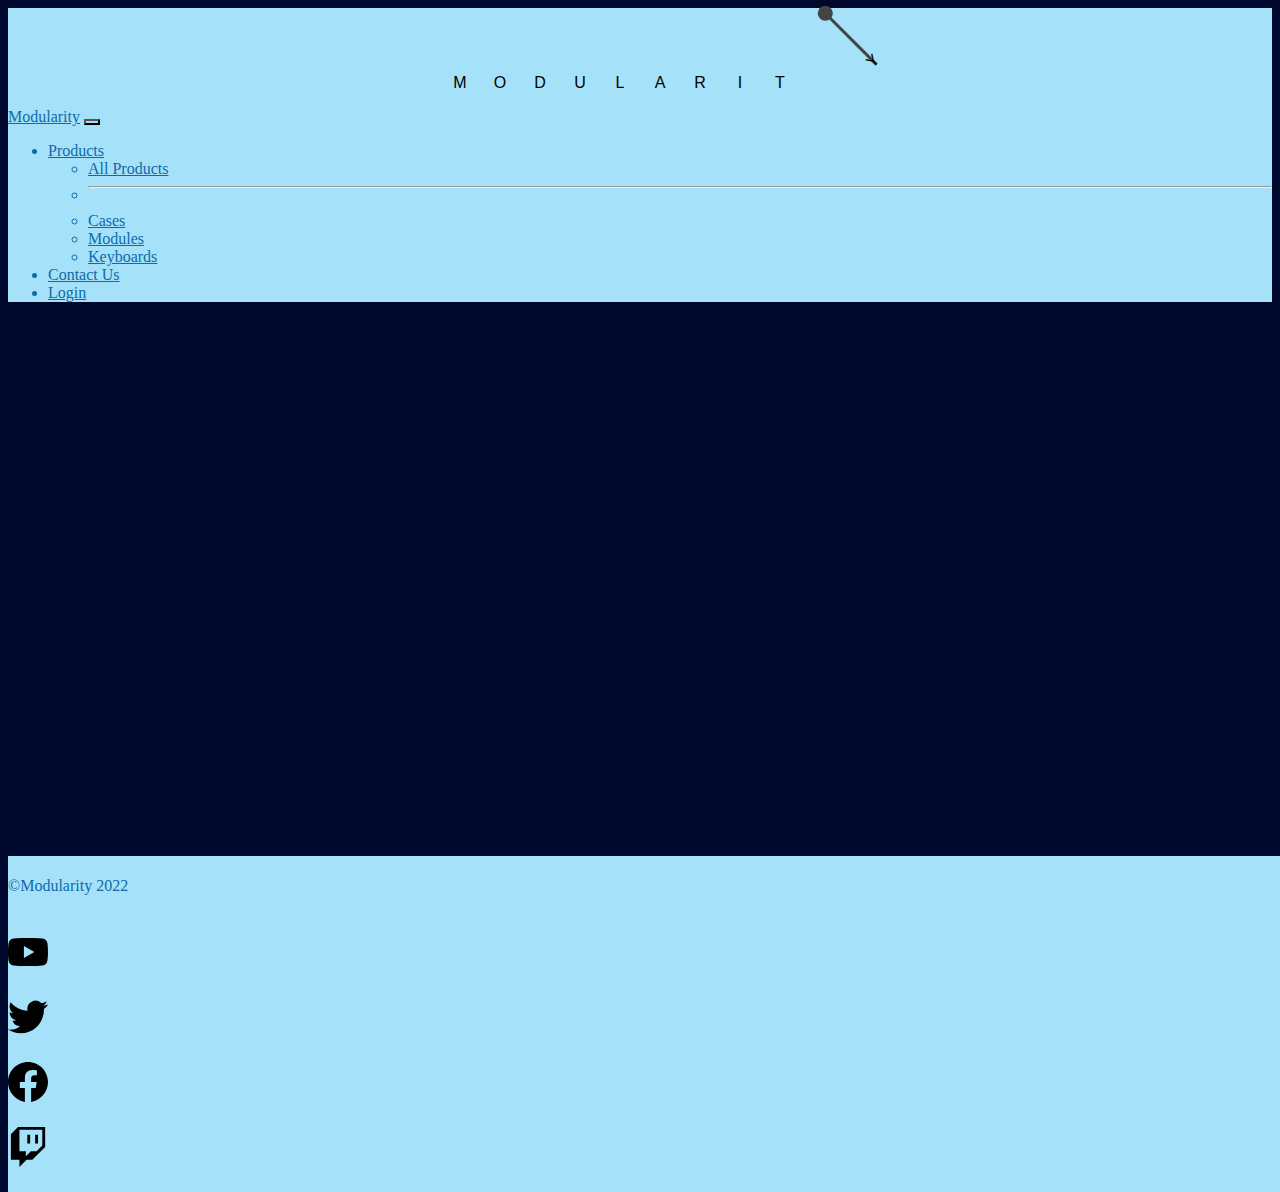
==== contactus.html @ bd4cca7f "finalized login form" ====
<!DOCTYPE html>
<html lang="en">
    <head>
        <meta charset="UTF-8">
        <meta http-equiv="X-UA-Compatible" content="IE=edge">
        <meta name="viewport" content="width=device-width, initial-scale=1.0">
        <link href="https://cdn.jsdelivr.net/npm/bootstrap@5.1.3/dist/css/bootstrap.min.css" rel="stylesheet" integrity="sha384-1BmE4kWBq78iYhFldvKuhfTAU6auU8tT94WrHftjDbrCEXSU1oBoqyl2QvZ6jIW3" crossorigin="anonymous">
        <link href="./assets/css/styles.css" rel="stylesheet">
        <title>Modularity - Contact Us</title>
    </head>
    <body>
        <header>
            <div class="container-fluid modularitypendulum">
                <div class="box pendulum one">M</div>
                <div class="box">o</div>
                <div class="box">d</div>
                <div class="box">u</div>
                <div class="box">l</div>
                <div class="box">a</div>
                <div class="box">r</div>
                <div class="box">i</div>
                <div class="box">t</div>
                <div class="box pendulum two">y</div>
            </div>
            <nav class="navbar navbar-expand-lg navbar-light bg-light">
                <div class="container-fluid">
                  <a class="navbar-brand" href="./index.html">Modularity</a>
                  <button class="navbar-toggler" type="button" data-bs-toggle="collapse" data-bs-target="#navbarSupportedContent" aria-controls="navbarSupportedContent" aria-expanded="false" aria-label="Toggle navigation">
                    <span class="navbar-toggler-icon"></span>
                  </button>
                  <div class="collapse navbar-collapse" id="navbarSupportedContent">
                    <ul class="navbar-nav me-auto mb-2 mb-lg-0">
                        <li class="nav-item dropdown">
                            <a class="nav-link dropdown-toggle" href="#" id="navbarDropdown" role="button" data-bs-toggle="dropdown" aria-expanded="false">
                                Products
                            </a>
                            <ul class="dropdown-menu" aria-labelledby="navbarDropdown">
                                
                                <li><a class="dropdown-item" href="./products.html">All Products</a></li>
                                <li><hr class="dropdown-divider"></li>
                                <li><a class="dropdown-item" href="./products_cases.html">Cases</a></li>
                                <li><a class="dropdown-item" href="./products_modules.html">Modules</a></li>
                                <li><a class="dropdown-item" href="./products_keyboards.html">Keyboards</a></li>
                                
                            </ul>
                        </li>
                        <li class="nav-item">
                            <a class="nav-link" href="./contactus.html">Contact Us</a>
                        </li>
                        <li class="nav-item">
                            <a class="nav-link" href="./login.html">Login</a>
                        </li>

                    </ul>
                  </div>
                </div>
            </nav>
        </header>
        <main class="flex-shrink-0">
        </main>
        <footer class="footer">
            <div class="container-fluid">
                <div class="row">
                    <div class="col-sm-3">
                       <p>&copy;Modularity 2022</p> 
                    </div>

                    <div class="col-sm-9">
                        <div class="container-fluid">
                            <div class="row justify-content-end">
                                <div class="col-sm-3">
                                    <a href="https://www.youtube.com/">
                                        <svg role="img" height=40 viewBox="0 0 24 24" xmlns="http://www.w3.org/2000/svg">
                                            <title>YouTube</title>
                                            <path d="M23.498 6.186a3.016 3.016 0 0 0-2.122-2.136C19.505 3.545 12 3.545 12 3.545s-7.505 0-9.377.505A3.017 3.017 0 0 0 .502 6.186C0 8.07 0 12 0 12s0 3.93.502 5.814a3.016 3.016 0 0 0 2.122 2.136c1.871.505 9.376.505 9.376.505s7.505 0 9.377-.505a3.015 3.015 0 0 0 2.122-2.136C24 15.93 24 12 24 12s0-3.93-.502-5.814zM9.545 15.568V8.432L15.818 12l-6.273 3.568z"/>
                                        </svg>
                                    </a>
                                </div>
                                <div class="col-sm-3">
                                    <a href="https://twitter.com/">
                                        <svg role="img" height=40 viewBox="0 0 24 24" xmlns="http://www.w3.org/2000/svg">
                                            <title>Twitter</title>
                                            <path d="M23.953 4.57a10 10 0 01-2.825.775 4.958 4.958 0 002.163-2.723c-.951.555-2.005.959-3.127 1.184a4.92 4.92 0 00-8.384 4.482C7.69 8.095 4.067 6.13 1.64 3.162a4.822 4.822 0 00-.666 2.475c0 1.71.87 3.213 2.188 4.096a4.904 4.904 0 01-2.228-.616v.06a4.923 4.923 0 003.946 4.827 4.996 4.996 0 01-2.212.085 4.936 4.936 0 004.604 3.417 9.867 9.867 0 01-6.102 2.105c-.39 0-.779-.023-1.17-.067a13.995 13.995 0 007.557 2.209c9.053 0 13.998-7.496 13.998-13.985 0-.21 0-.42-.015-.63A9.935 9.935 0 0024 4.59z"/>
                                        </svg>
                                    </a>
                                </div>
                                <div class="col-sm-3">
                                    <a href="https://facebook.com">
                                        <svg role="img" height=40 viewBox="0 0 24 24" xmlns="http://www.w3.org/2000/svg">
                                            <title>Facebook</title>
                                            <path d="M24 12.073c0-6.627-5.373-12-12-12s-12 5.373-12 12c0 5.99 4.388 10.954 10.125 11.854v-8.385H7.078v-3.47h3.047V9.43c0-3.007 1.792-4.669 4.533-4.669 1.312 0 2.686.235 2.686.235v2.953H15.83c-1.491 0-1.956.925-1.956 1.874v2.25h3.328l-.532 3.47h-2.796v8.385C19.612 23.027 24 18.062 24 12.073z"/>
                                        </svg>
                                    </a>
                                </div>
                                <div class="col-sm-3">
                                    <a href="https://twitch.com">
                                        <svg role="img" height=40 viewBox="0 0 24 24" xmlns="http://www.w3.org/2000/svg">
                                            <title>Twitch</title>
                                            <path d="M11.571 4.714h1.715v5.143H11.57zm4.715 0H18v5.143h-1.714zM6 0L1.714 4.286v15.428h5.143V24l4.286-4.286h3.428L22.286 12V0zm14.571 11.143l-3.428 3.428h-3.429l-3 3v-3H6.857V1.714h13.714Z"/>
                                        </svg>
                                    </a>
                                </div>
                            </div>
                        </div>
                    </div>
                </div>
            </div>
        </footer>
        <script src="https://cdn.jsdelivr.net/npm/bootstrap@5.1.3/dist/js/bootstrap.bundle.min.js" integrity="sha384-ka7Sk0Gln4gmtz2MlQnikT1wXgYsOg+OMhuP+IlRH9sENBO0LRn5q+8nbTov4+1p" crossorigin="anonymous"></script>
    </body>
</html>
---- assets/css/styles.css ----
html  {
    background-color: #00072d;
    box-sizing: border-box;
    min-height: 100%;
}

main {
    background-color: #00072d;;
}

body {
    /* Margin bottom by footer height */
    margin-bottom: 60px;
}

.footer {
    position: absolute;
    bottom: 0;
    width: 100%;
    /* Set the fixed height of the footer here */
    height: 60px;
    line-height: 60px; /* Vertically center the text there */

}

.hero-carousel * {
    background-color: #00072d;

}



.carousel-item img {
    height: 50%;
    min-width: auto;
    margin-top: 50px;
    margin-bottom: 50px;
  }

.footer div {
    background-color: #A6E1FA;
    color: #0E6BA8;
}

svg {
    color: #0E6BA8;
}

.navbar {
    padding: 0%;
}

.navbar * {
    background-color: #A6E1FA;
    color: #0E6BA8;
}

.login-form-label {
    color: azure;
    padding: 10px;
}

.login-form-container {
    padding: 10px 10px 10px 10px;
}

#emailradioinput:checked + .emailradioinputlabel {
    color: #A6E1FA;
    text-decoration: underline;
}

#usernameradioinput:checked + .usernameradioinputlabel {
    color: #A6E1FA;
    text-decoration: underline;
}

input#emailradioinput:checked~.emaillogin {
    visibility:visible;
}

.emaillogin {
    visibility: hidden;
}

input#usernameradioinput:checked~.usernamelogin {
    visibility:visible;
}

.usernamelogin {
    visibility: hidden;
}


.login-form-container {
    border: 5px;
    background-color: #256e8d;
    max-width: 500px;
    color: azure;
}

.loginform {
    padding-top: 25px;
    color: azure;
}

a#signuplink {
    color: #A6E1FA;
}

.registrationmodal {
    max-width: 50vw;
    max-height: fit-content;
}

.registerform {
    margin: 10px
}





@import url("https://fonts.googleapis.com/css2?family=Montserrat:ital,wght@0,100;0,200;0,300;0,400;0,500;0,600;0,700;0,800;0,900;1,100;1,200;1,300;1,400;1,500;1,600;1,700;1,800;1,900&display=swap");

html {
  scroll-behavior: smooth;
}

.modularitypendulum {
  margin: 0;
  padding: 0;
  box-sizing: border-box;
  font-family: "Montserrat", "Gill Sans", "Gill Sans MT", Calibri,
    "Trebuchet MS", sans-serif;
  font-weight: 500;
  background-color: #A6E1FA;
}

:root {
  --duration: 3s;
}

.modularitypendulum {
  display: flex;
  position: relative;
  justify-content: center;
  align-items: center;
  height: 100%;
  text-transform: uppercase;
}

.box {
  position: relative;
  width: 40px;
  height: 100px;
  line-height: 150px;
  text-align: center;
  transform-origin: top center;
}

.box::before,
.box::after {
  content: "";
  position: absolute;
  top: 0;
  left: 50%;
  transform: translateX(-50%);
  z-index: -1;
}

.box::before {
  width: 15px;
  height: 15px;
  border-radius: 15px;
  background: #444;
}

.box::after {
  width: 3px;
  height: calc(100% - 20px);
  background: #444;
}

.one {
  animation: one var(--duration) cubic-bezier(0.65, 0, 0.35, 1) 0s infinite
    forwards;
}

.two {
  transform: rotate(-45deg);
  animation: two var(--duration) cubic-bezier(0.65, 0, 0.35, 1)
    calc(var(--duration) / 2) infinite forwards;
}

@keyframes one {
  0%,
  100% {
    transform: rotate(45deg);
  }
  30%,
  60% {
    transform: rotate(0deg);
  }
}

@keyframes two {
  0%,
  100% {
    transform: rotate(-45deg);
  }
  30%,
  60% {
    transform: rotate(0deg);
  }
}
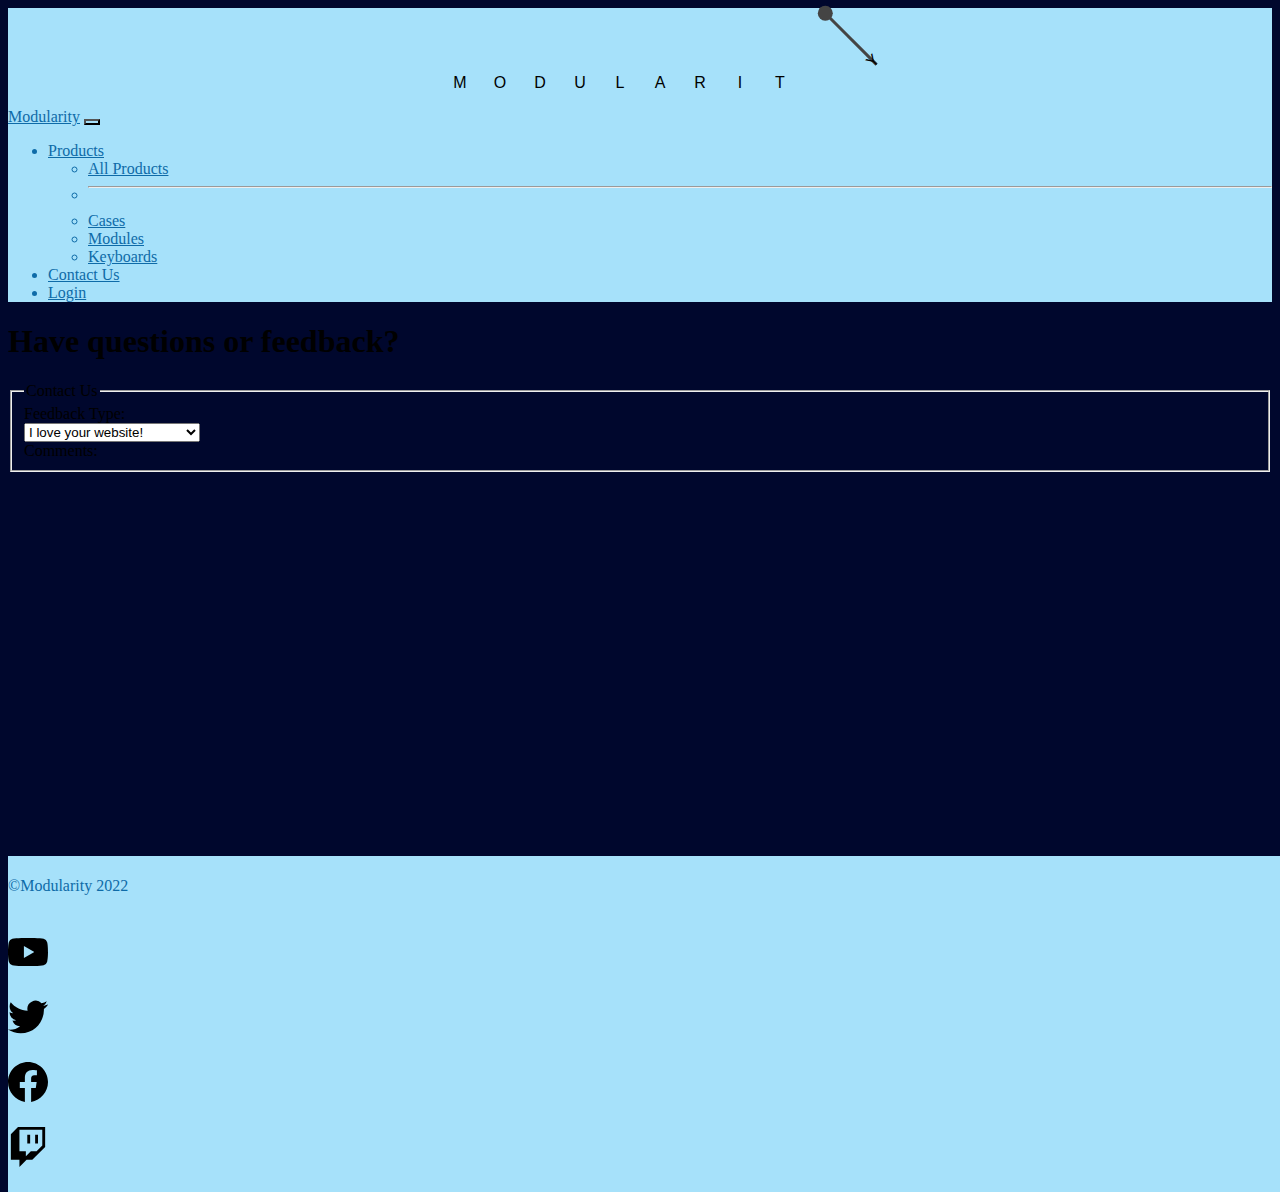
==== commit e7ab3342: "created registration modal" ====
--- a/contactus.html
+++ b/contactus.html
@@ -45,7 +45,7 @@
                             </ul>
                         </li>
                         <li class="nav-item">
-                            <a class="nav-link" href="./contactus.html">Contact Us</a>
+                            <a class="nav-link active" href="./contactus.html">Contact Us</a>
                         </li>
                         <li class="nav-item">
                             <a class="nav-link" href="./login.html">Login</a>
@@ -56,7 +56,42 @@
                 </div>
             </nav>
         </header>
-        <main class="flex-shrink-0">
+        <main>
+            <div class="container-fluid">
+                <div class="container bg-light">
+                    <div class="row justify-content-center">
+                        
+                        <form action=""></form>
+                            <div class="container">
+                                <div class="row">
+                                    <h1>Have questions or feedback?</h1>
+                                </div>
+                                <fieldset>
+                                    <legend>Contact Us</legend>
+                                    <div class="row">
+                                        <div class="col-md-3">
+                                            <label for="feedbacktype">Feedback Type:</label>
+                                        </div>
+                                        <div class="col-md-9">
+                                            <select type="text" id="feedbacktype">
+                                                <option value="I love your website">I love your website!</option>
+                                                <option value="Your website is awesome">Your website is awesome!</option>
+                                                <option value="Other">Other</option>
+                                            </select>
+                                        </div>
+                                    </div>
+                                    <div class="row justify-content-center">
+                                        
+                                            <label for="comment">Comments:</label>
+                               
+                                    </div>
+                                </fieldset>
+                            </div>
+                        
+                        
+                    </div>
+                </div>
+            </div>
         </main>
         <footer class="footer">
             <div class="container-fluid">
--- a/assets/css/styles.css
+++ b/assets/css/styles.css
@@ -94,8 +94,10 @@
 .login-form-container {
     border: 5px;
     background-color: #256e8d;
+    border-color: #A6E1FA;
     max-width: 500px;
     color: azure;
+
 }
 
 .loginform {
@@ -114,6 +116,11 @@
 
 .registerform {
     margin: 10px
+}
+
+.feedbackform {
+    margin: 10px;
+    padding: 10px;
 }
 
 
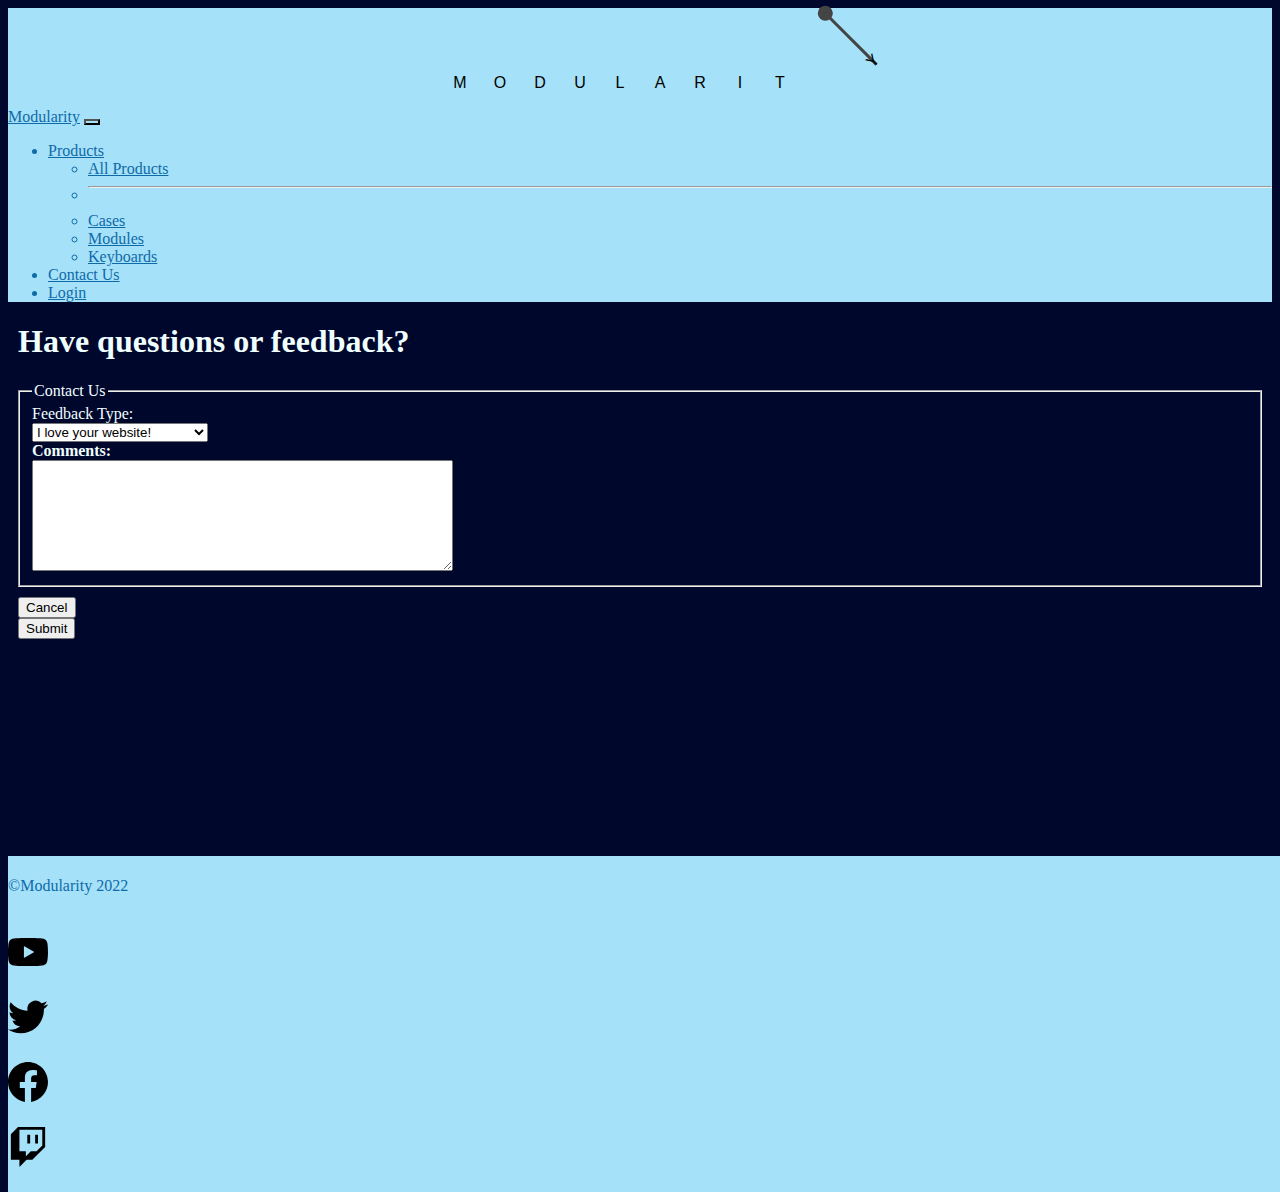
==== commit 9c523c56: "created contact us page and form" ====
--- a/contactus.html
+++ b/contactus.html
@@ -57,23 +57,25 @@
             </nav>
         </header>
         <main>
-            <div class="container-fluid">
-                <div class="container bg-light">
+            <div class="container-fluid d-flex aligns-items-center ">
+                <div class="container d-flex aligns-items-center feedbackformcontainer">
                     <div class="row justify-content-center">
                         
                         <form action=""></form>
-                            <div class="container">
-                                <div class="row">
-                                    <h1>Have questions or feedback?</h1>
+                            <div class="container-fluid feedbackform">
+                                <div class="row justify-content-center">
+                                    <div class="col-md-12">
+                                        <h1>Have questions or feedback?</h1>
+                                    </div>
                                 </div>
                                 <fieldset>
                                     <legend>Contact Us</legend>
-                                    <div class="row">
+                                    <div class="row justify-content-center">
                                         <div class="col-md-3">
                                             <label for="feedbacktype">Feedback Type:</label>
                                         </div>
                                         <div class="col-md-9">
-                                            <select type="text" id="feedbacktype">
+                                            <select type="text" id="feedbacktype" required>
                                                 <option value="I love your website">I love your website!</option>
                                                 <option value="Your website is awesome">Your website is awesome!</option>
                                                 <option value="Other">Other</option>
@@ -81,11 +83,22 @@
                                         </div>
                                     </div>
                                     <div class="row justify-content-center">
-                                        
-                                            <label for="comment">Comments:</label>
-                               
+                                        <div class="col-md-12 justify-content-center">
+                                            <label for="comment"><b>Comments:</b></label>
+                                        </div>
+                                    </div>
+                                    <div class="row justify-content-center">
+                                        <textarea maxlength="300" rows="7" cols="50" required></textarea>    
                                     </div>
                                 </fieldset>
+                                <Div class="row justify-content-center"">
+                                    <div class="col-md-6 d-flex justify-content-center">
+                                        <button type="button" class="btn btn-secondary">Cancel</button>
+                                    </div>
+                                    <div class="col-md-6 d-flex justify-content-center">
+                                        <button type="submit" class="btn btn-info" >Submit</button>
+                                    </div>
+                                </Div>
                             </div>
                         
                         
--- a/assets/css/styles.css
+++ b/assets/css/styles.css
@@ -118,10 +118,17 @@
     margin: 10px
 }
 
-.feedbackform {
+.feedbackform > * {
     margin: 10px;
-    padding: 10px;
-}
+}
+
+.feedbackformcontainer {
+    height: 500px;
+    background-color: #00072d;
+    color: azure;
+
+}
+
 
 
 
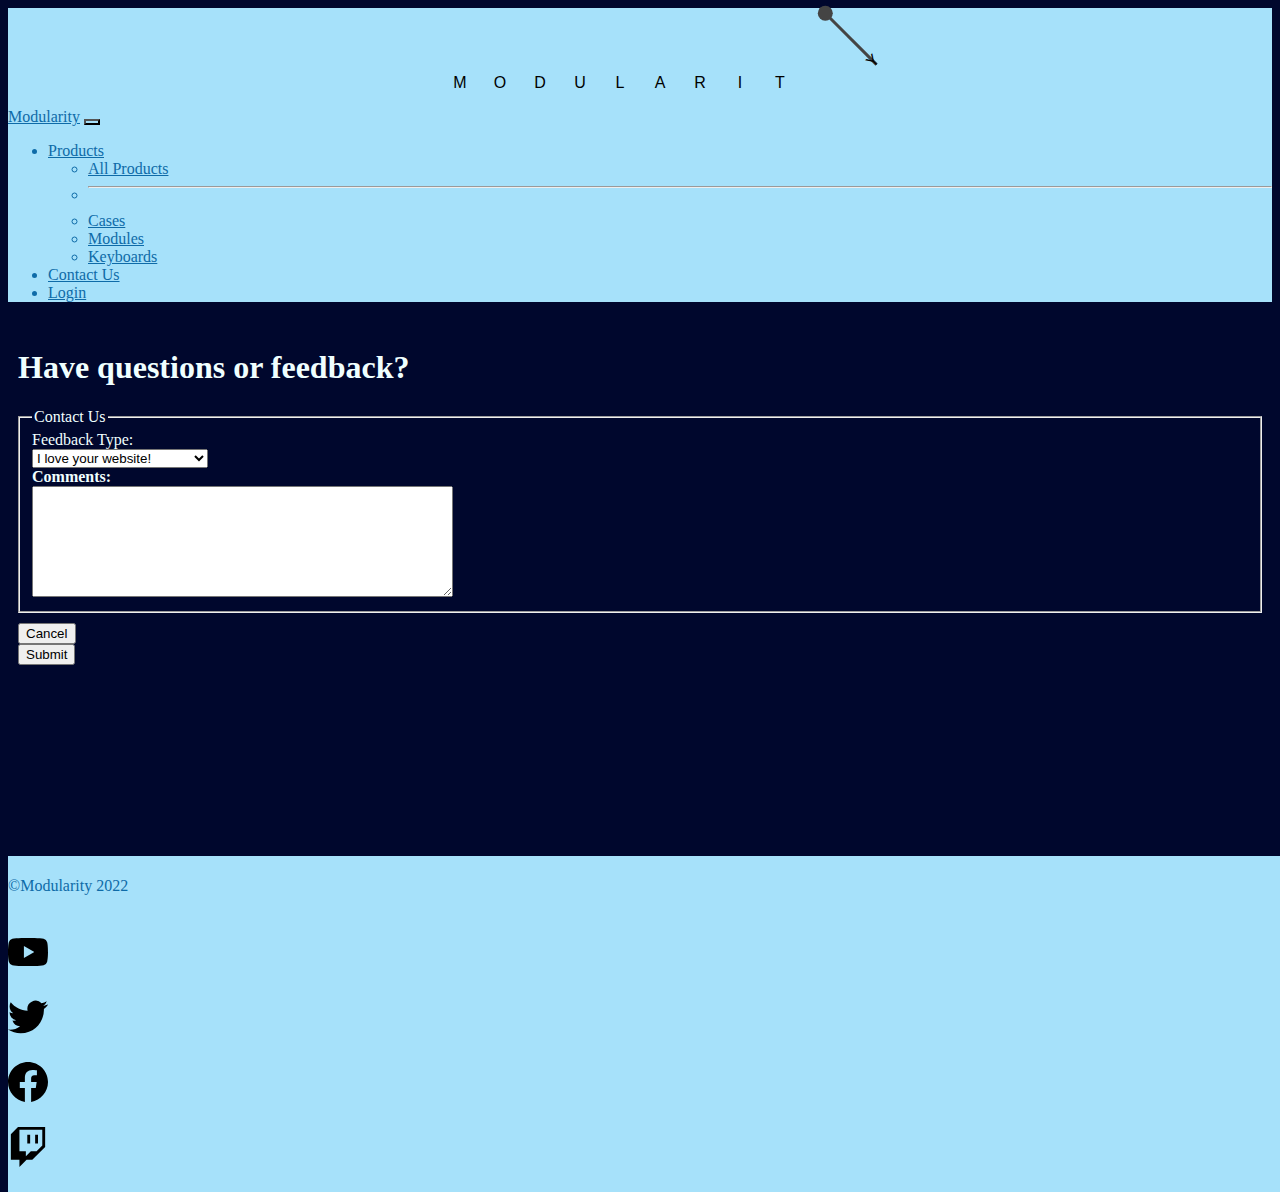
==== commit 3f5ff9de: "added cards to the products page" ====
--- a/contactus.html
+++ b/contactus.html
@@ -82,8 +82,8 @@
                                             </select>
                                         </div>
                                     </div>
-                                    <div class="row justify-content-center">
-                                        <div class="col-md-12 justify-content-center">
+                                    <div class="row">
+                                        <div class="col-md-12 text-center">
                                             <label for="comment"><b>Comments:</b></label>
                                         </div>
                                     </div>
--- a/assets/css/styles.css
+++ b/assets/css/styles.css
@@ -97,7 +97,7 @@
     border-color: #A6E1FA;
     max-width: 500px;
     color: azure;
-
+    padding-top: 10px;
 }
 
 .loginform {
@@ -129,8 +129,19 @@
 
 }
 
-
-
+main > * {
+    padding-top: 10px;
+    background-color: #00072d;
+}
+
+.card > img{
+    max-height: 300px
+}
+
+
+.productscontainer, .productscontainer * {
+    padding: 10px
+}
 
 
 
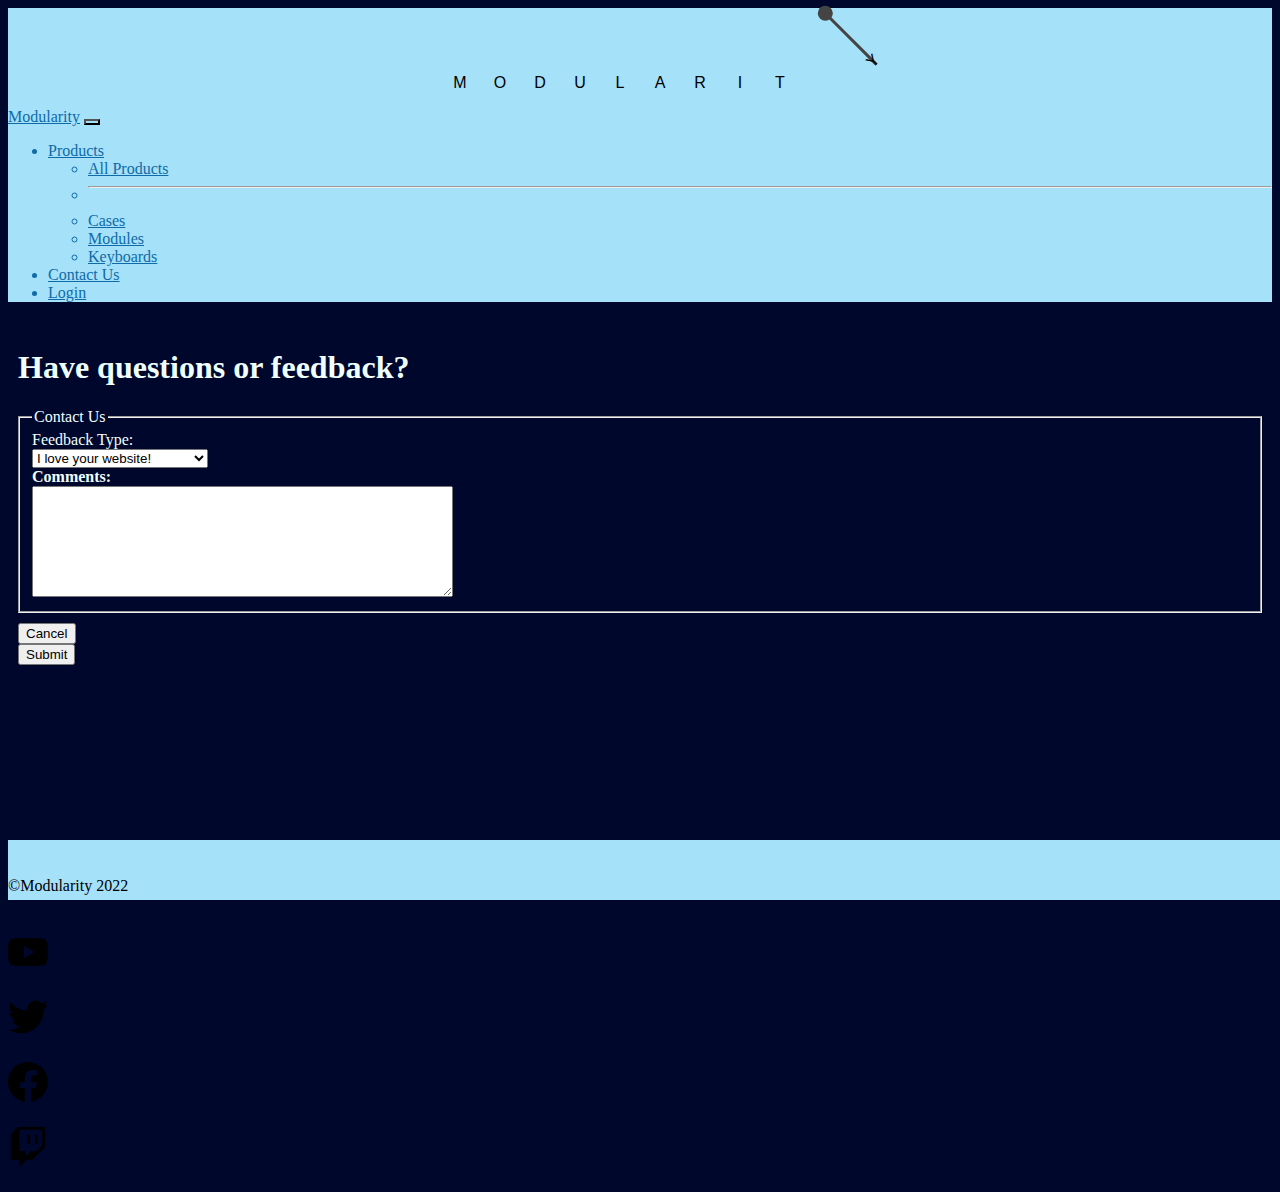
==== commit 76e34a02: "continued development on all products page" ====
--- a/contactus.html
+++ b/contactus.html
@@ -106,7 +106,7 @@
                 </div>
             </div>
         </main>
-        <footer class="footer">
+        <footer class="fixed-bottom">
             <div class="container-fluid">
                 <div class="row">
                     <div class="col-sm-3">
--- a/assets/css/styles.css
+++ b/assets/css/styles.css
@@ -13,13 +13,14 @@
     margin-bottom: 60px;
 }
 
-.footer {
+footer {
     position: absolute;
     bottom: 0;
     width: 100%;
     /* Set the fixed height of the footer here */
     height: 60px;
     line-height: 60px; /* Vertically center the text there */
+    background-color: #A6E1FA;
 
 }
 
@@ -132,6 +133,10 @@
 main > * {
     padding-top: 10px;
     background-color: #00072d;
+}
+
+.card {
+    background-color:#A6E1FA
 }
 
 .card > img{
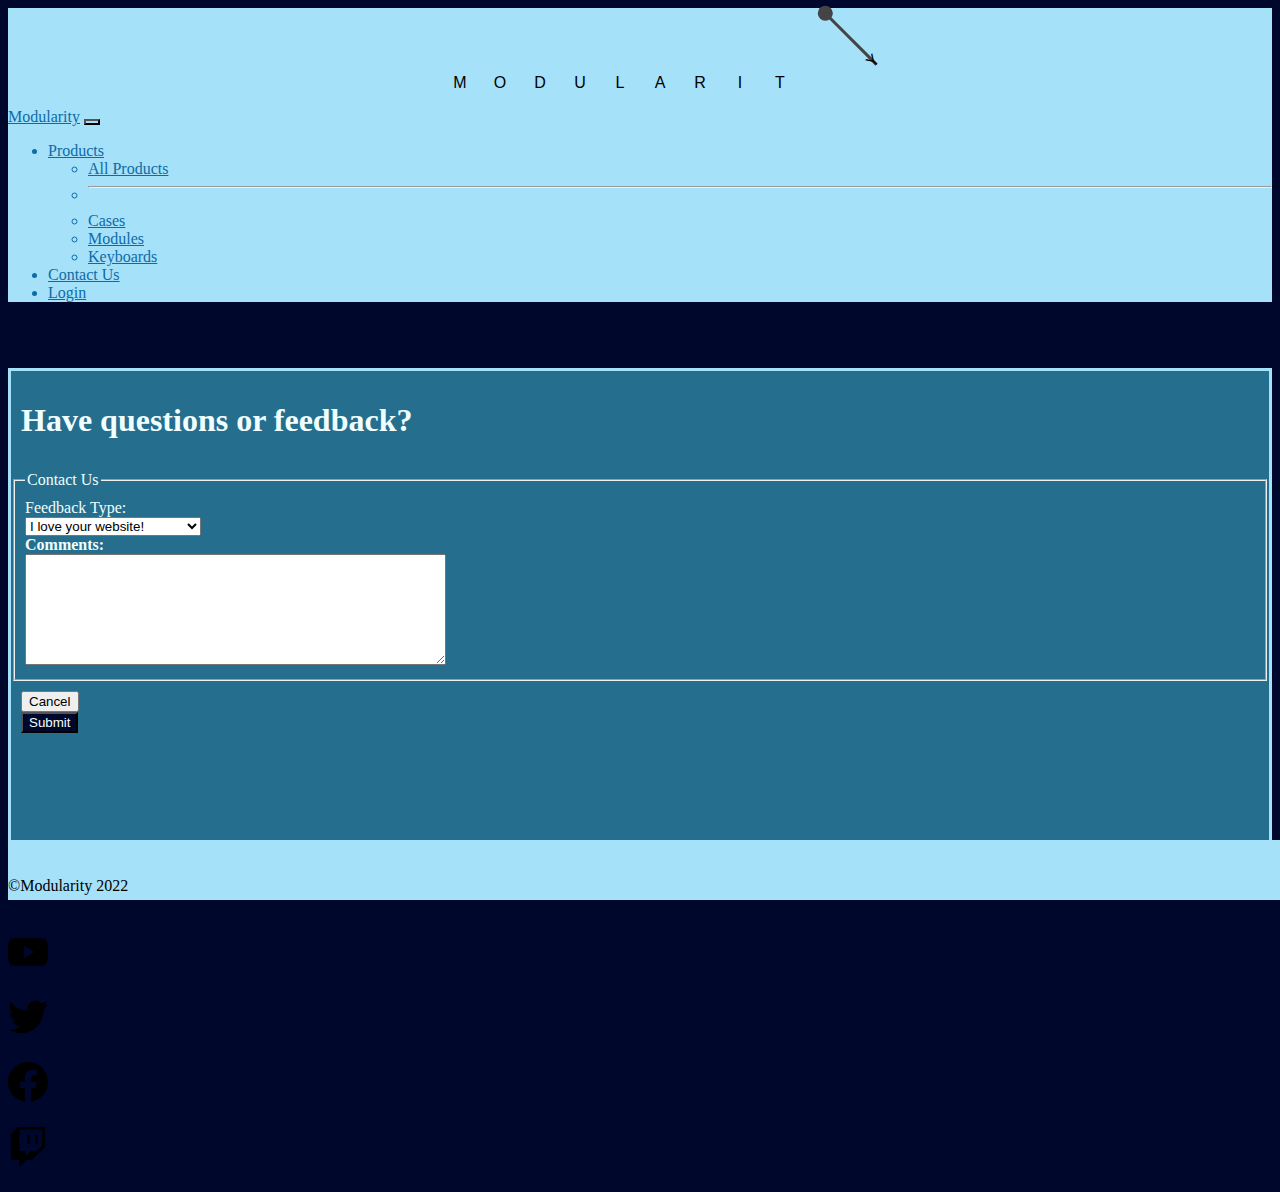
==== commit de7eead1: "fixed cards, login form, and contact us form" ====
--- a/contactus.html
+++ b/contactus.html
@@ -57,12 +57,12 @@
             </nav>
         </header>
         <main>
-            <div class="container-fluid d-flex aligns-items-center ">
-                <div class="container d-flex aligns-items-center feedbackformcontainer">
-                    <div class="row justify-content-center">
+            <div class="container d-flex aligns-items-center mb-5">
+                <div class="container d-flex aligns-items-center feedbackformcontainer mb-5">
+                    <div class="row justify-content-center mb-5">
                         
-                        <form action=""></form>
-                            <div class="container-fluid feedbackform">
+                        <form action="">
+                            <div class="container feedbackform justify-content-center mb-5">
                                 <div class="row justify-content-center">
                                     <div class="col-md-12">
                                         <h1>Have questions or feedback?</h1>
@@ -70,11 +70,11 @@
                                 </div>
                                 <fieldset>
                                     <legend>Contact Us</legend>
-                                    <div class="row justify-content-center">
-                                        <div class="col-md-3">
+                                    <div class="row justify-content-center mt-5">
+                                        <div class="col-md-6">
                                             <label for="feedbacktype">Feedback Type:</label>
                                         </div>
-                                        <div class="col-md-9">
+                                        <div class="col-md-6 d-flex aligns-items-center">
                                             <select type="text" id="feedbacktype" required>
                                                 <option value="I love your website">I love your website!</option>
                                                 <option value="Your website is awesome">Your website is awesome!</option>
@@ -82,7 +82,7 @@
                                             </select>
                                         </div>
                                     </div>
-                                    <div class="row">
+                                    <div class="row mt-5">
                                         <div class="col-md-12 text-center">
                                             <label for="comment"><b>Comments:</b></label>
                                         </div>
@@ -91,7 +91,7 @@
                                         <textarea maxlength="300" rows="7" cols="50" required></textarea>    
                                     </div>
                                 </fieldset>
-                                <Div class="row justify-content-center"">
+                                <Div class="row justify-content-center">
                                     <div class="col-md-6 d-flex justify-content-center">
                                         <button type="button" class="btn btn-secondary">Cancel</button>
                                     </div>
@@ -100,7 +100,7 @@
                                     </div>
                                 </Div>
                             </div>
-                        
+                        </form>
                         
                     </div>
                 </div>
--- a/assets/css/styles.css
+++ b/assets/css/styles.css
@@ -32,10 +32,11 @@
 
 
 .carousel-item img {
-    height: 50%;
+    height: 570px;
     min-width: auto;
     margin-top: 50px;
     margin-bottom: 50px;
+
   }
 
 .footer div {
@@ -95,6 +96,7 @@
 .login-form-container {
     border: 5px;
     background-color: #256e8d;
+    border: solid;
     border-color: #A6E1FA;
     max-width: 500px;
     color: azure;
@@ -120,13 +122,17 @@
 }
 
 .feedbackform > * {
-    margin: 10px;
+    padding: 10px;
 }
 
 .feedbackformcontainer {
     height: 500px;
-    background-color: #00072d;
-    color: azure;
+    width: auto;
+    background-color:#256e8d;
+    color: azure;
+    border: solid;
+    border-color: #A6E1FA;
+    margin-top: 40px;
 
 }
 
@@ -139,6 +145,11 @@
     background-color:#A6E1FA
 }
 
+.card a {
+    position: absolute;
+    bottom: 10px;
+}
+
 .card > img{
     max-height: 300px
 }
@@ -148,6 +159,24 @@
     padding: 10px
 }
 
+.btn-info {
+    background-color: #00072d;
+    color: azure
+}
+
+.bg-light {
+    background-color: azure
+}
+
+.tablecontainer {
+    padding: 20px;
+    background-color:#A6E1FA
+}
+
+.secondarytablecontainer {
+    background-color: #00072d;
+    color: azure
+}
 
 
 @import url("https://fonts.googleapis.com/css2?family=Montserrat:ital,wght@0,100;0,200;0,300;0,400;0,500;0,600;0,700;0,800;0,900;1,100;1,200;1,300;1,400;1,500;1,600;1,700;1,800;1,900&display=swap");
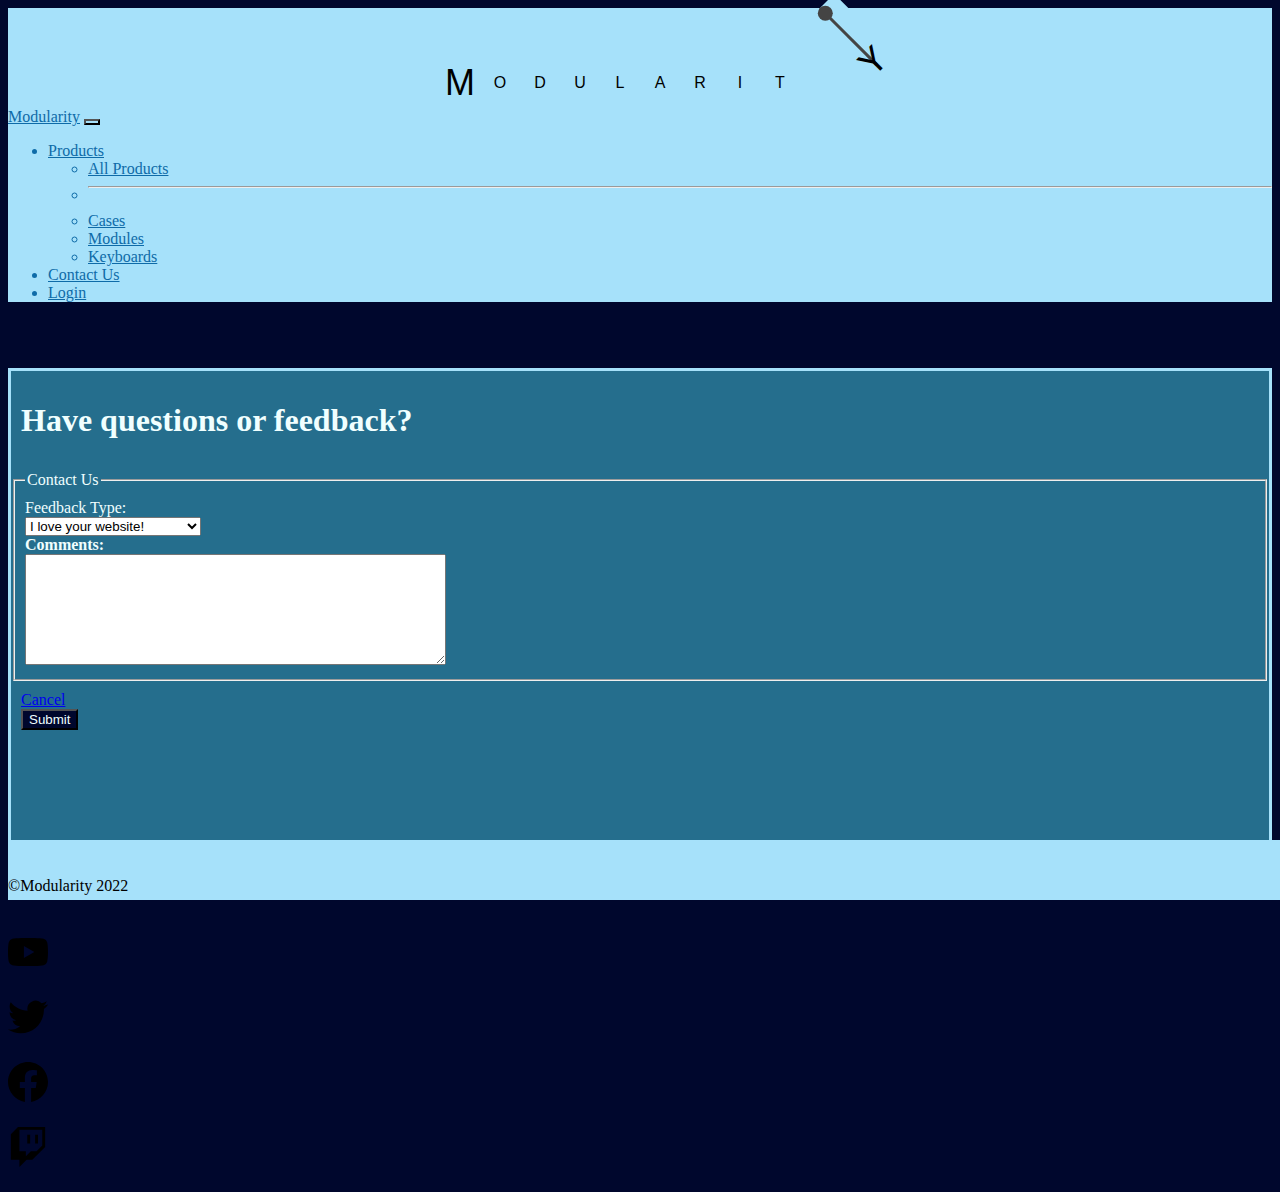
==== commit 51ae5675: "continued to tweak formatting" ====
--- a/contactus.html
+++ b/contactus.html
@@ -61,8 +61,8 @@
                 <div class="container d-flex aligns-items-center feedbackformcontainer mb-5">
                     <div class="row justify-content-center mb-5">
                         
-                        <form action="">
-                            <div class="container feedbackform justify-content-center mb-5">
+                        <form action="./index.html">
+                            <div class="container feedbackform justify-content-center">
                                 <div class="row justify-content-center">
                                     <div class="col-md-12">
                                         <h1>Have questions or feedback?</h1>
@@ -93,7 +93,7 @@
                                 </fieldset>
                                 <Div class="row justify-content-center">
                                     <div class="col-md-6 d-flex justify-content-center">
-                                        <button type="button" class="btn btn-secondary">Cancel</button>
+                                        <a type="button" class="btn btn-secondary" href="./index.html">Cancel</a>
                                     </div>
                                     <div class="col-md-6 d-flex justify-content-center">
                                         <button type="submit" class="btn btn-info" >Submit</button>
--- a/assets/css/styles.css
+++ b/assets/css/styles.css
@@ -5,12 +5,15 @@
 }
 
 main {
-    background-color: #00072d;;
+    background-color: #00072d;
+    z-index: 0;
+    padding-bottom: 20px;
 }
 
 body {
     /* Margin bottom by footer height */
     margin-bottom: 60px;
+    z-index: 0;
 }
 
 footer {
@@ -26,7 +29,7 @@
 
 .hero-carousel * {
     background-color: #00072d;
-
+    z-index: 1;
 }
 
 
@@ -139,6 +142,7 @@
 main > * {
     padding-top: 10px;
     background-color: #00072d;
+    z-index: 0;
 }
 
 .card {
@@ -178,6 +182,16 @@
     color: azure
 }
 
+
+
+
+/* Pendulum code */
+
+.pendulum {
+    
+    font-size: 36px;
+    background-color:#A6E1FA
+}
 
 @import url("https://fonts.googleapis.com/css2?family=Montserrat:ital,wght@0,100;0,200;0,300;0,400;0,500;0,600;0,700;0,800;0,900;1,100;1,200;1,300;1,400;1,500;1,600;1,700;1,800;1,900&display=swap");
 
@@ -192,7 +206,7 @@
   font-family: "Montserrat", "Gill Sans", "Gill Sans MT", Calibri,
     "Trebuchet MS", sans-serif;
   font-weight: 500;
-  background-color: #A6E1FA;
+  background-color:#A6E1FA;
 }
 
 :root {
@@ -274,3 +288,69 @@
 }
 
 
+/* animation code */
+
+
+.coolanimationcontainer {
+    position: absolute;
+    display: flex;
+    justify-content: right;
+    align-items: right;
+    width: 10%;
+    min-height: 10%;
+    background:#00072d;
+
+
+}
+
+.coolanimationcontainer .loader {
+    position: relative;
+    display: flex;
+    justify-content: right;
+    align-items: right;
+    width: 40vw;
+    height: 40vh;
+    
+}
+
+.coolanimationcontainer .loader span {
+    position: absolute;
+    top: 0;
+    left: 0;
+    width: 50%;
+    height: 50%;
+    border: 2px solid #fff;
+    pointer-events: none;
+    animation: animateThreads 5s linear infinite;
+    
+}
+
+.coolanimationcontainer .loader span:nth-child(1) {
+    border-radius: 30% 70% 70% 30% / 30% 30% 70% 70% ;
+}
+
+.coolanimationcontainer .loader span:nth-child(2) {
+    animation-direction: reverse;
+    border-radius: 67% 33% 70% 30% / 75% 65% 35% 25%;
+}
+
+.coolanimationcontainer .loader span:nth-child(3) {
+    animation-duration: 3s;
+    border-radius: 52% 48% 70% 30% / 41% 65% 35% 59%;
+}
+
+@keyframes animateThreads {
+    0% {
+        transform: rotate(0deg);
+    }
+    100% {
+        transform: rotate(360deg);
+    }
+}
+
+.coolanimationcontainer .loader h2 {
+    color: #fff;
+    font-family: 'Courier New', Courier, monospace;
+    font-weight: 500;
+}
+
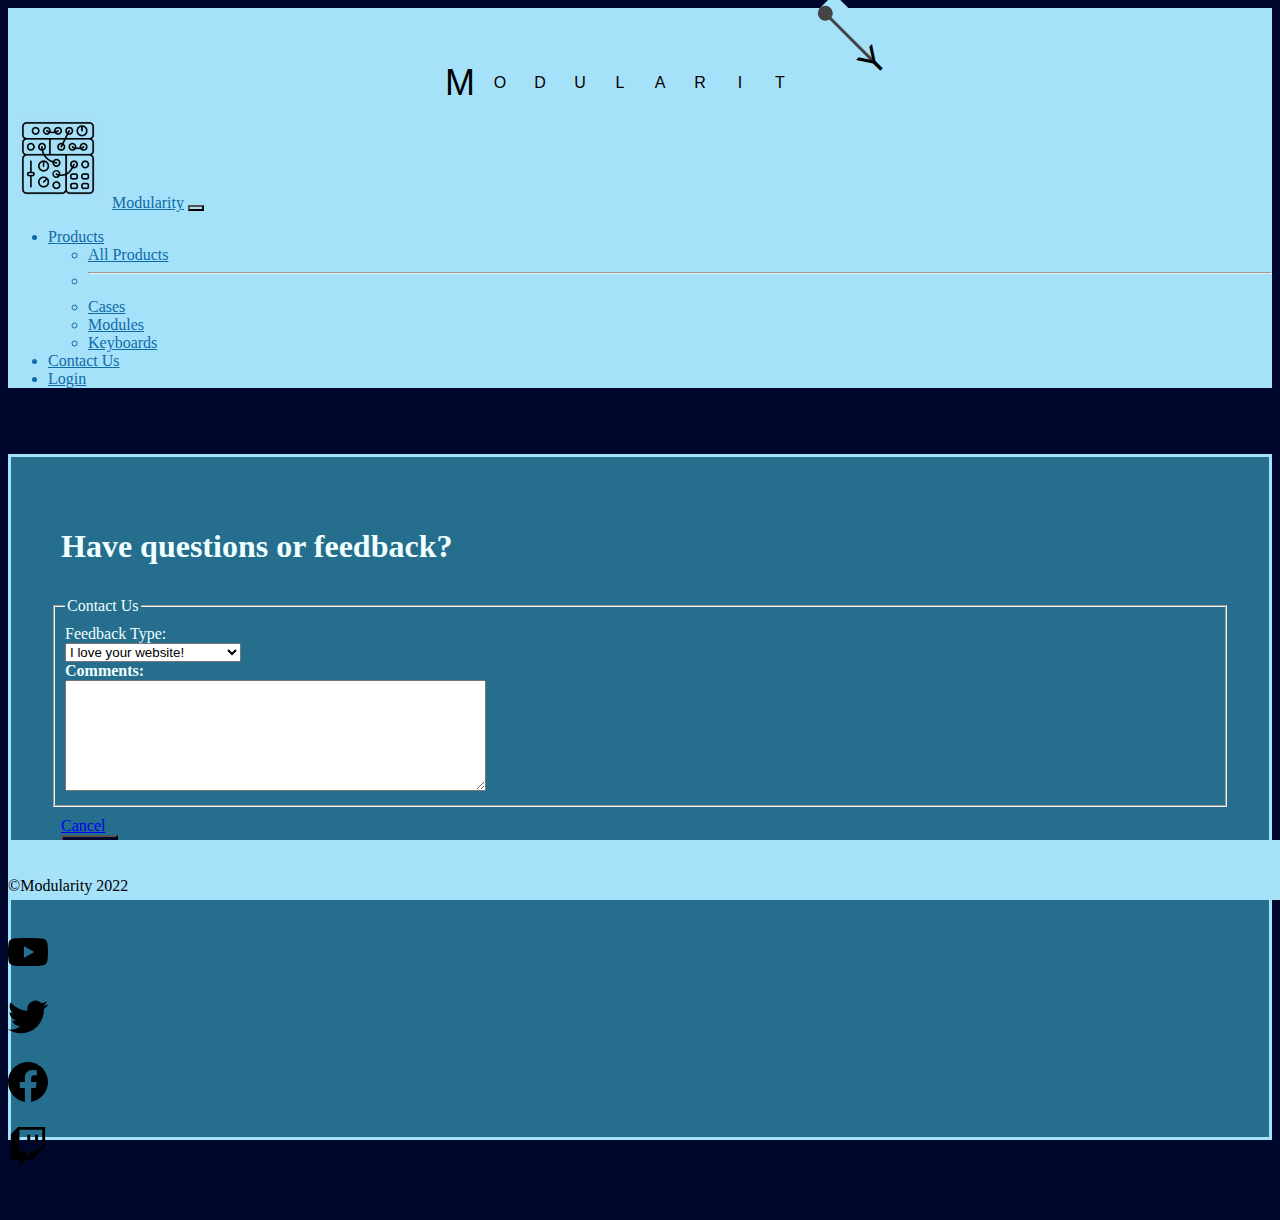
==== commit ecaafca3: "finalized site for presentation" ====
--- a/contactus.html
+++ b/contactus.html
@@ -6,6 +6,7 @@
         <meta name="viewport" content="width=device-width, initial-scale=1.0">
         <link href="https://cdn.jsdelivr.net/npm/bootstrap@5.1.3/dist/css/bootstrap.min.css" rel="stylesheet" integrity="sha384-1BmE4kWBq78iYhFldvKuhfTAU6auU8tT94WrHftjDbrCEXSU1oBoqyl2QvZ6jIW3" crossorigin="anonymous">
         <link href="./assets/css/styles.css" rel="stylesheet">
+        <link rel="icon" href="./assets/images/heros/7143161.png" type="image/icon type">
         <title>Modularity - Contact Us</title>
     </head>
     <body>
@@ -24,6 +25,7 @@
             </div>
             <nav class="navbar navbar-expand-lg navbar-light bg-light">
                 <div class="container-fluid">
+                    <a href="./index.html"><img src="./assets/images/heros/7143161.png"  class="sidekick" alt=""></a>    
                   <a class="navbar-brand" href="./index.html">Modularity</a>
                   <button class="navbar-toggler" type="button" data-bs-toggle="collapse" data-bs-target="#navbarSupportedContent" aria-controls="navbarSupportedContent" aria-expanded="false" aria-label="Toggle navigation">
                     <span class="navbar-toggler-icon"></span>
@@ -57,9 +59,9 @@
             </nav>
         </header>
         <main>
-            <div class="container d-flex aligns-items-center mb-5">
-                <div class="container d-flex aligns-items-center feedbackformcontainer mb-5">
-                    <div class="row justify-content-center mb-5">
+            <div class="container-fluid d-flex aligns-items-center">
+                <div class="container-fluid d-flex aligns-items-center feedbackformcontainer p5">
+                    
                         
                         <form action="./index.html">
                             <div class="container feedbackform justify-content-center">
@@ -92,17 +94,17 @@
                                     </div>
                                 </fieldset>
                                 <Div class="row justify-content-center">
-                                    <div class="col-md-6 d-flex justify-content-center">
+                                    <div class="col d-flex justify-content-center">
                                         <a type="button" class="btn btn-secondary" href="./index.html">Cancel</a>
                                     </div>
-                                    <div class="col-md-6 d-flex justify-content-center">
+                                    <div class="col d-flex justify-content-center">
                                         <button type="submit" class="btn btn-info" >Submit</button>
                                     </div>
                                 </Div>
                             </div>
                         </form>
                         
-                    </div>
+                    
                 </div>
             </div>
         </main>
--- a/assets/css/styles.css
+++ b/assets/css/styles.css
@@ -116,7 +116,7 @@
 }
 
 .registrationmodal {
-    max-width: 50vw;
+    max-width: fit-content;
     max-height: fit-content;
 }
 
@@ -128,16 +128,24 @@
     padding: 10px;
 }
 
+.sidekick {
+    height: 80px;
+    width: 80px;
+    padding: 10px;
+}
+
 .feedbackformcontainer {
-    height: 500px;
+    height: 600px;
     width: auto;
     background-color:#256e8d;
     color: azure;
     border: solid;
     border-color: #A6E1FA;
     margin-top: 40px;
-
-}
+    padding: 40px;
+
+}
+
 
 main > * {
     padding-top: 10px;
